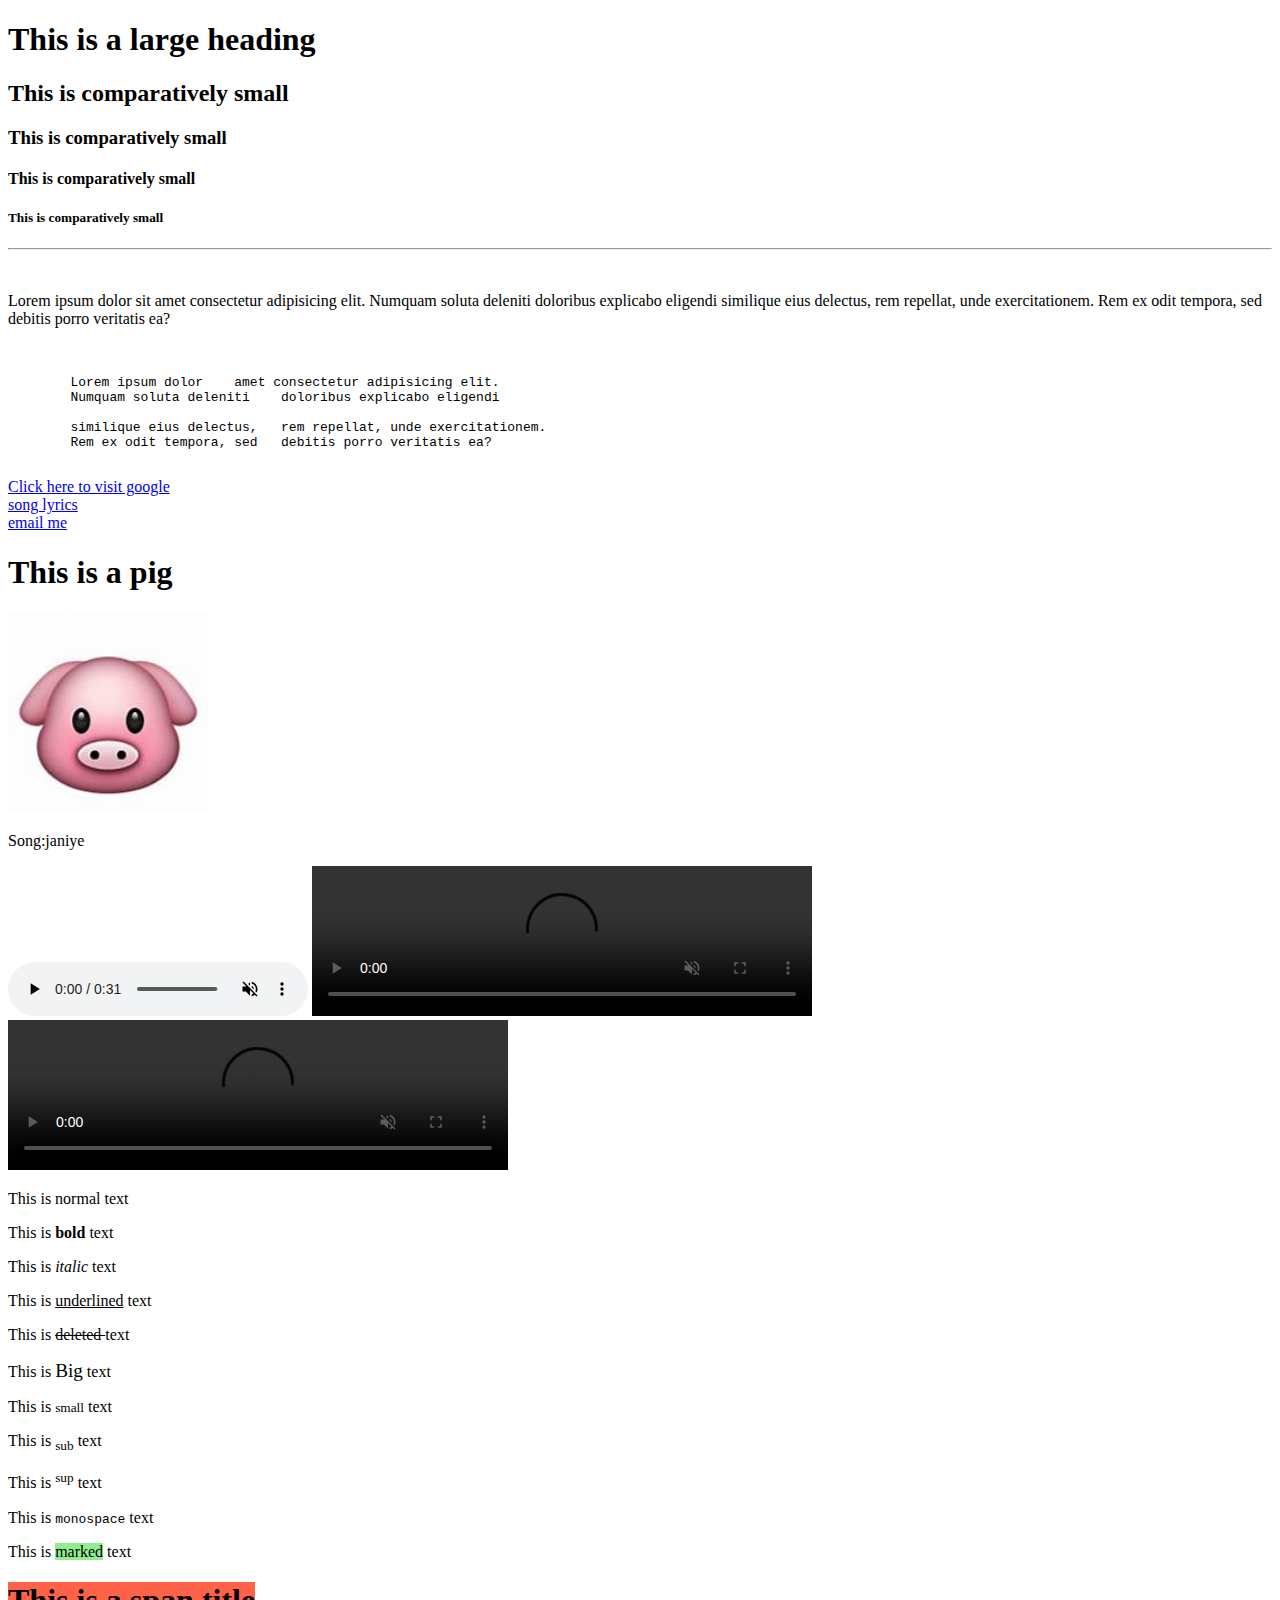
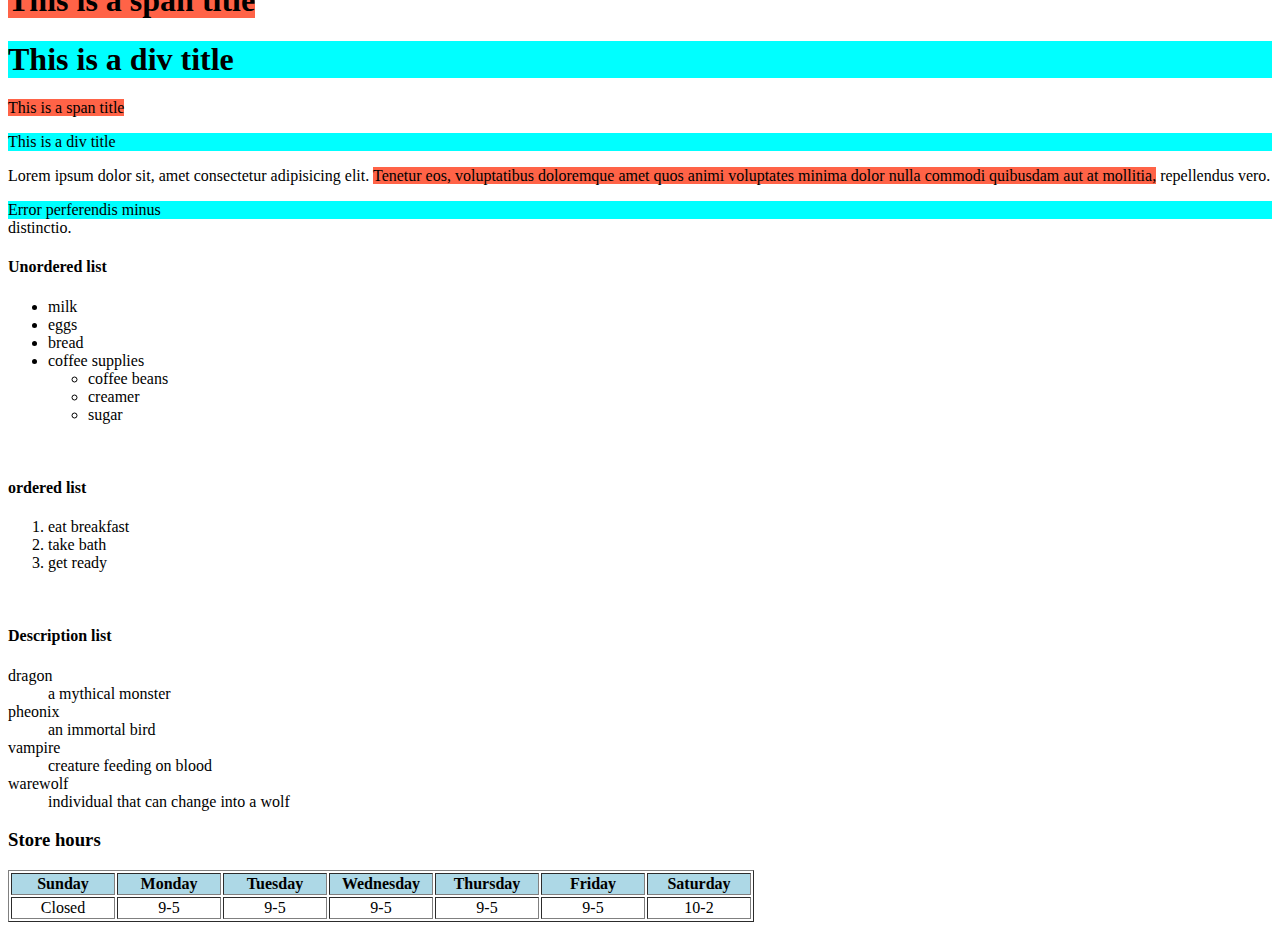
==== index.html @ 2823d1ec "webdev" ====
<!-- most servers return the index file as the home page  -->
<!DOCTYPE html>         <!--declaration that it is an html file-->

<html>              <!--represents the root element of an html page-->
    <head>              <!-- to contain information about web pages ex:title etc-->
        <title>MY FIRST WEBSITE</title>



        <!--creating a favicon(icon that appears when we open tabs for the websites):mandatorily at least 96*96 ; .ico .png .gif .jpg .svg are recommended formats-->
        <!--link tag specifies the relationship between this document and an external source; rel stands for relationship-->
        <link rel="icon" type="image/jpg" href="images/piggy.jpg">



    </head>
    <body>          <!--contains visible content of our web page-->

        <!--header tags typically used for titles or large texts-->
        <h1>This is a large heading</h1>
        <h2>This is comparatively small</h2>
        <h3>This is comparatively small</h3>
        <h4>This is comparatively small</h4>
        <h5>This is comparatively small</h5>



        <hr>            <!--adds a horizontal line -->

        <br>            <!--line break adds an additional empty line-->





        <!--paragraph text: paragraphs are implicitly seperated by line breaks-->
        <p>
        Lorem ipsum dolor sit amet consectetur adipisicing elit.
        Numquam soluta deleniti doloribus explicabo eligendi 
        similique eius delectus, rem repellat, unde exercitationem. 
        Rem ex odit tempora, sed debitis porro veritatis ea?
        </p>
        <!--generally paragraph texts ignores lines or additional whitespaces-->

        <br>

        <!--to retain additional formatting between the lines and added whitespaces; use PRE(preformatted text)-->
        <pre>
        Lorem ipsum dolor    amet consectetur adipisicing elit.
        Numquam soluta deleniti    doloribus explicabo eligendi 

        similique eius delectus,   rem repellat, unde exercitationem. 
        Rem ex odit tempora, sed   debitis porro veritatis ea?
        </pre>







        <!--HypertextREFerence("a"here means anchor) here href is attribute of a-->
        <a href="https://www.google.com/" target="_blank" title="Goes to google">
            Click here to visit google
        </a>
        <!--here we are instructing link to open in a new blank page using target-->
        <!--title specifies what is displayed when we hover over the link-->
        <br>

        <a href="lyrics.html">song lyrics</a><br>
        <!--this is a relative reference:since files are next to each other, file name is enough-->

        <a href="mailto:satyamdk6927@gmail.com">
        email me
        </a>
        <!--To mail to an email address-->






        <!--adding images:images location from the current location is tro be given-->
        <h1>This is a pig</h1>
        <a href="link provided here will redirect us on clicking on image">
        <img src="images/piggy.jpg" height="200" width="200" alt="This is a picture of pig">
        </a>
        <!--if for some reasons,if image is not loaded, the text will be displayed-->
        <!--also the chrome's screen reader will read out this text for visually impaired people-->
        <!--in same way we can add gifs ;gifs end with extension .gif-->






        <!--adding audio-->
        <p>Song:janiye</p>
        <audio controls autoplay muted loop>
            <source src="music/janiye.mp3" type="audio/mpeg">
            <source src="music/janiye.wav" type="audio/wav">
        </audio>
        <!--here "controls" attribute allows us to play the audio file-->
        <!--autoplay:without needing to click play button; loop:play in loop-->
        <!--alternate wav file is provided if browser dont support mp3; and we have a backup of same audio in wav format-->





        <!--include a video .mp4 or .webm or .ogg-->
        <video src="relativefilename.mp4" width="500px" controls autoplay muted loop></video>
        <!--if file not supported and we have a backup file of .webm-->
        <video width="500px" controls autoplay muted loop>
            <source src="relative_file_name.mp4" type="video/mp4">
            <source src="relative_file_name.webm" type="video/webm">
        </video>
        <!--we can also turn our video into a hyperlink-->




        

        <!--Text formatting gives text special emphasis-->
        <p>This is normal text</p>
        <p>This is <b>bold</b> text</p>
        <p>This is <i>italic</i> text</p>
        <p>This is <u>underlined</u> text</p>
        <p>This is <del> deleted </del> text</p>
        <p>This is <big>Big</big> text</p>
        <p>This is <small>small</small> text</p>
        <p>This is <sub>sub</sub> text</p>
        <p>This is <sup>sup</sup> text</p>
        <p>This is <tt>monospace</tt> text</p>
        <p>This is <mark style="background-color:lightgreen">marked</mark> text</p>





        <!--span:inline container to group elements for styling purposes:upto selected part-->
        <!--div:block container to group elements for styling:for whole line-->

        <h1><span style="background-color:tomato">This is a span title</span></h1>
        <h1><div style="background-color:cyan">This is a div title</div></h1>
        <p><span style="background-color:tomato">This is a span title</span></p>
        <p><div style="background-color:cyan">This is a div title</div></p>

        <p>Lorem ipsum dolor sit, amet consectetur adipisicing elit.
            <span style="background-color:tomato">Tenetur eos, voluptatibus doloremque amet quos animi voluptates minima dolor nulla commodi quibusdam aut at mollitia,</span> repellendus vero.
            <div style="background-color:cyan">Error perferendis minus</div> distinctio.</p>







        <!--lists   1.unordered(dots)     2.ordered(numbers)       3.description(key-value){dt,dd: desctription term, definition}       li:list item;lists can be nested-->
        <h4>Unordered list</h4>
        <ul>
            <li>milk</li>
            <li>eggs</li>
            <li>bread</li>
            <li>coffee supplies</li>
            <ul>
                <li>coffee beans</li>
                <li>creamer</li>
                <li>sugar</li>
            </ul>
        </ul><br>
        <h4>ordered list</h4>
        <ol>
            <li>eat breakfast</li>
            <li>take bath</li>
            <li>get ready</li>
        </ol><br>
        <h4>Description list</h4>
        <dl>
            <dt>dragon</dt>
            <dd>a mythical monster</dd>
            <dt>pheonix</dt>
            <dd>an immortal bird</dd>
            <dt>vampire</dt>
            <dd>creature feeding on blood</dd>
            <dt>warewolf</dt>
            <dd>individual that can change into a wolf</dd>
        </dl>






        <!--tables in html   tr:table row    th:table header(writes in bold)    td:table data(writes normally)  align:to align text in cells-->
        <h3>Store hours</h3>
        <table border="1">
            <tr align="center" style="background-color:lightblue">
                <th width="100">Sunday</th>
                <th width="100">Monday</th>
                <th width="100">Tuesday</th>
                <th width="100">Wednesday</th>
                <th width="100">Thursday</th>
                <th width="100">Friday</th>
                <th width="100">Saturday</th>
            </tr>
            <tr align="center">
                <td>Closed</td>
                <td>9-5</td>
                <td>9-5</td>
                <td>9-5</td>
                <td>9-5</td>
                <td>9-5</td>
                <td>10-2</td>
            </tr>
        </table><br>




        
    </body>
</html>
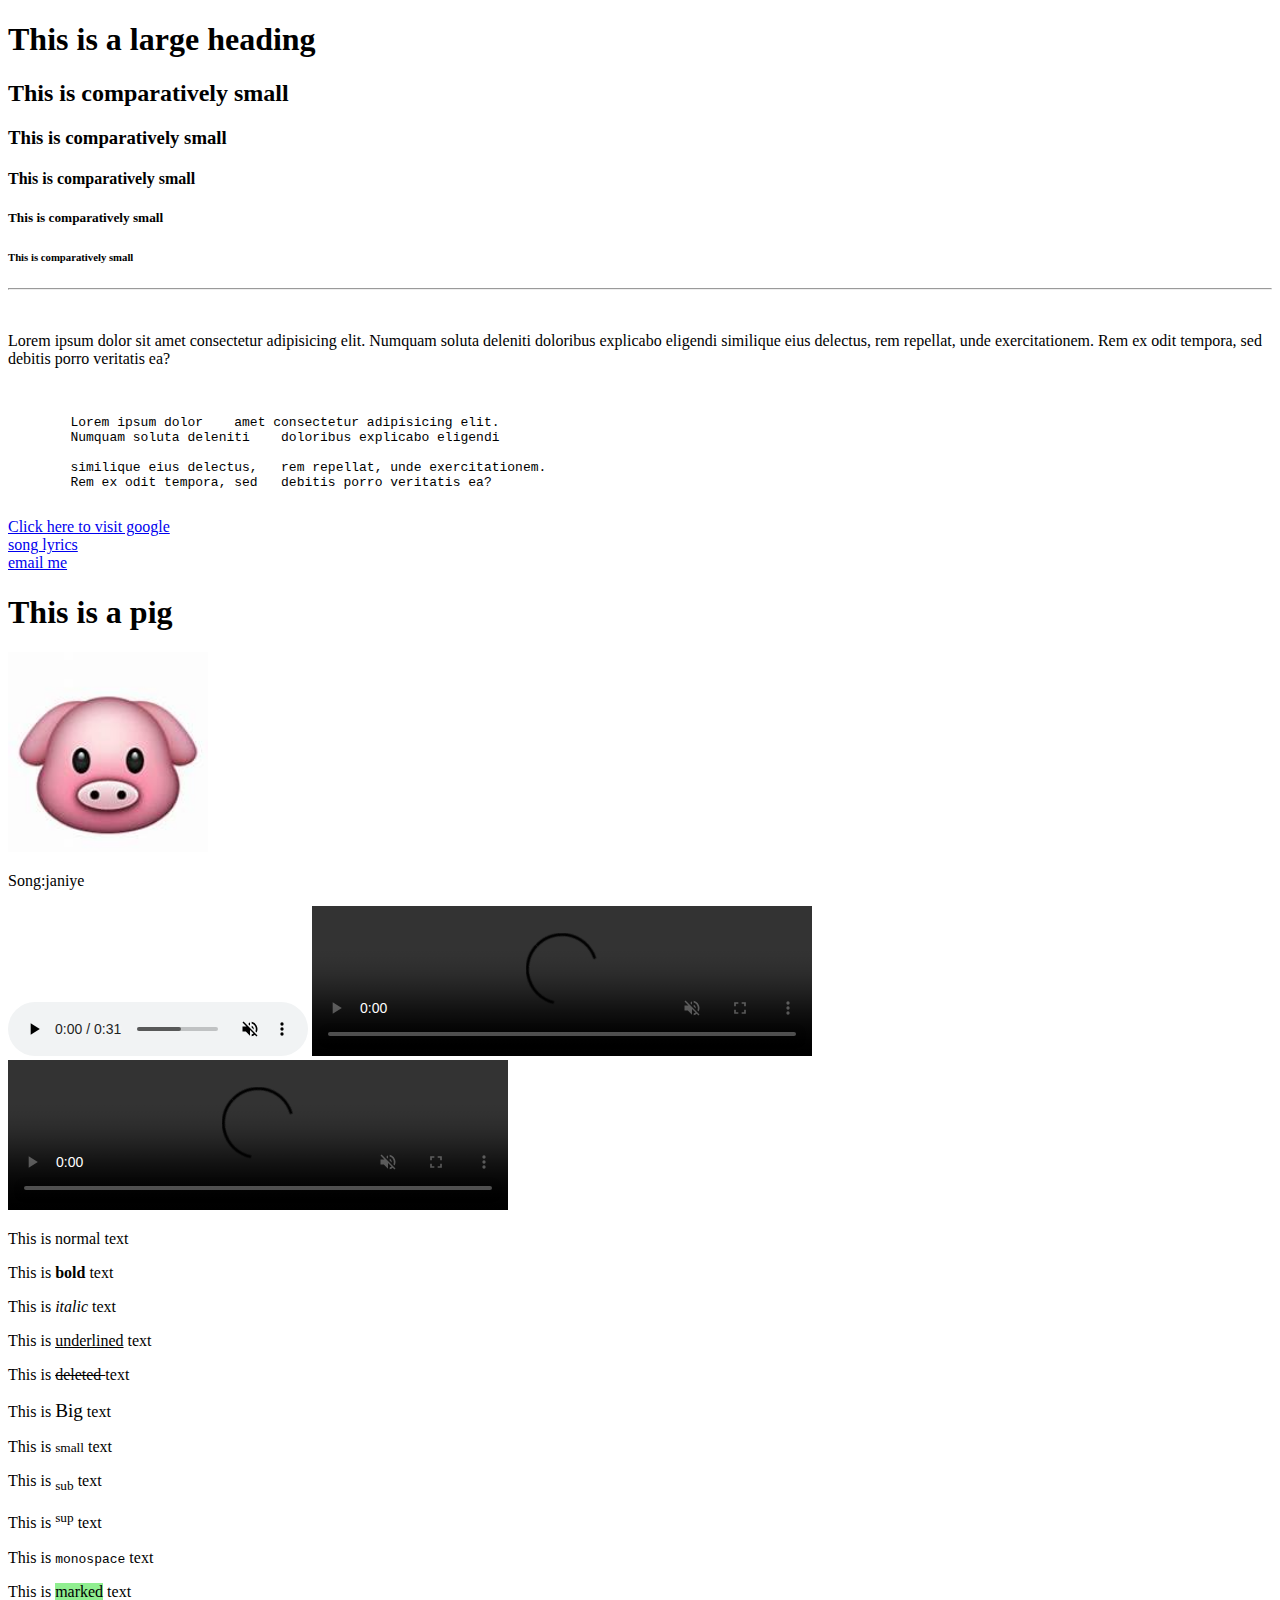
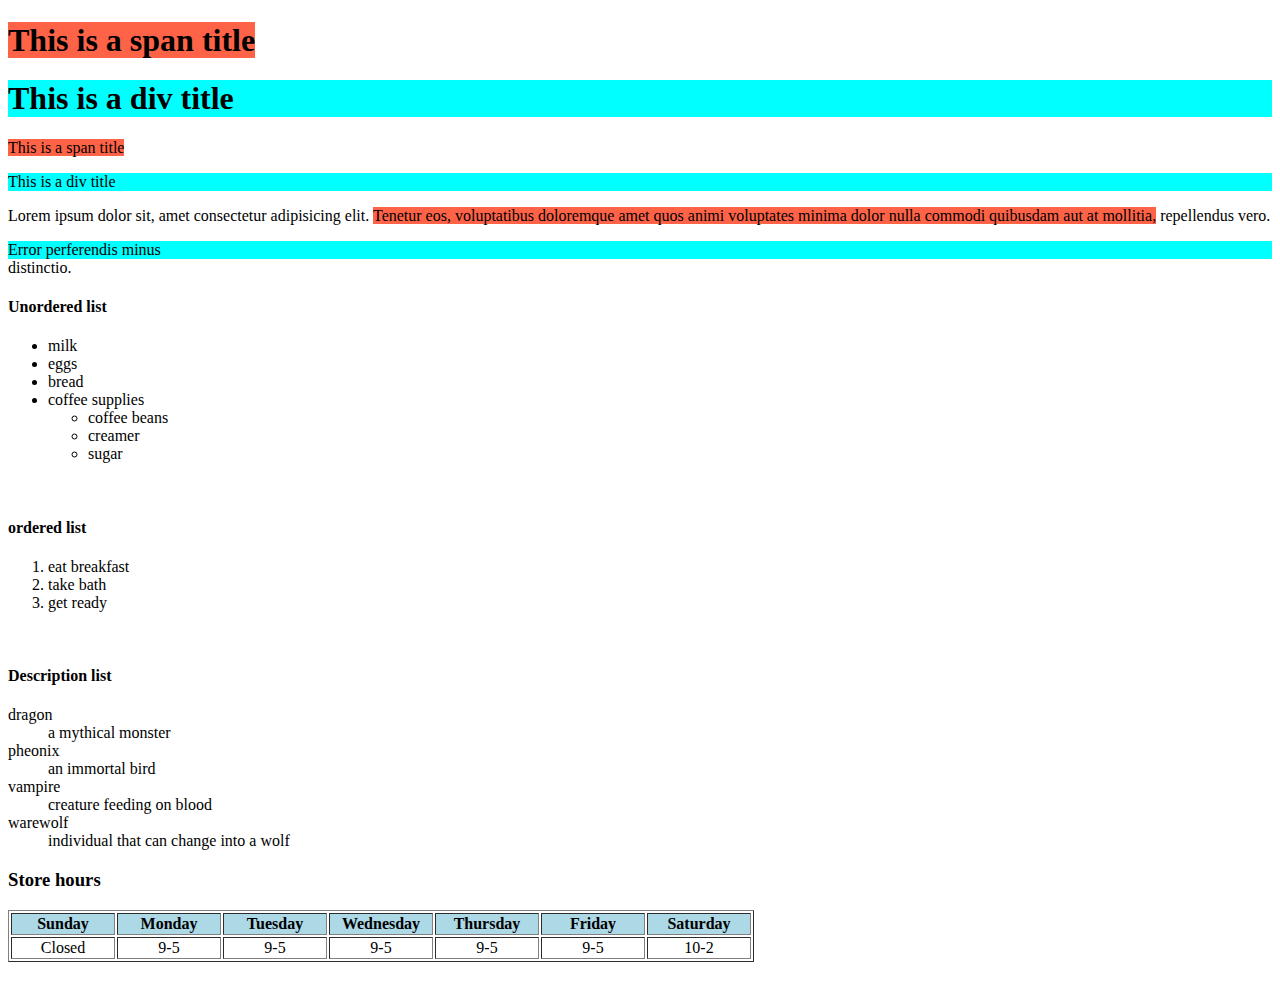
==== commit 88a0ca0f: "changed name of folder" ====
--- a/index.html
+++ b/index.html
@@ -22,7 +22,7 @@
         <h3>This is comparatively small</h3>
         <h4>This is comparatively small</h4>
         <h5>This is comparatively small</h5>
-
+        <h6>This is comparatively small</h6>
 
 
         <hr>            <!--adds a horizontal line -->
